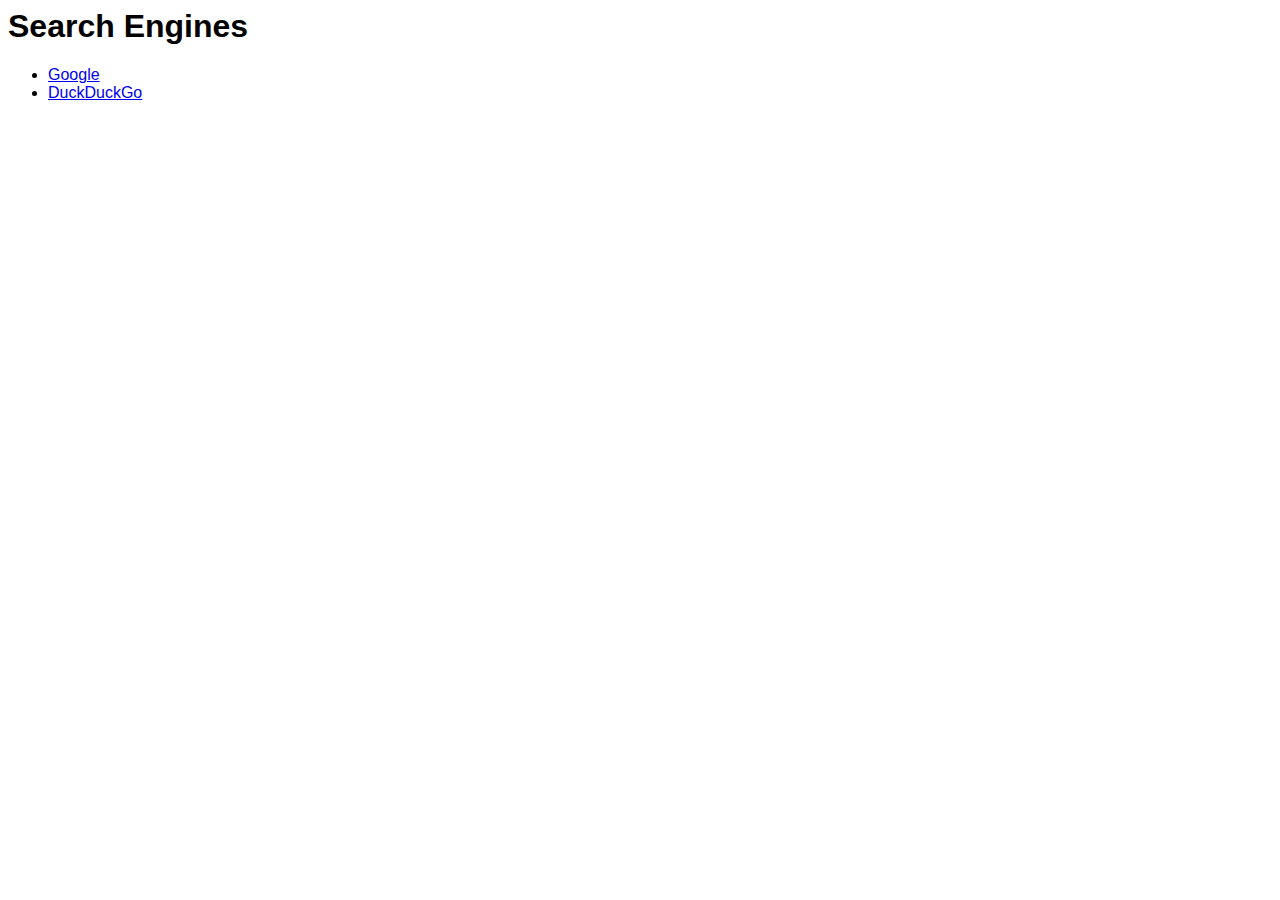
==== index.html @ 0021c601 "Changes made to README and added HTML page" ====
<style>
    body { 
	font-family: Calibri,Candara,Segoe,Segoe UI,Optima,Arial,sans-serif; 
}   
</style>
<body>
    <h1>
        Search Engines
    </h1>
        <ul>
            <li>
                <a href="https://www.google.ca/">Google</a>
            </li>
            <li>
                <a href="https://duckduckgo.com/">DuckDuckGo</a>
            </li>
        </ul>
</body>
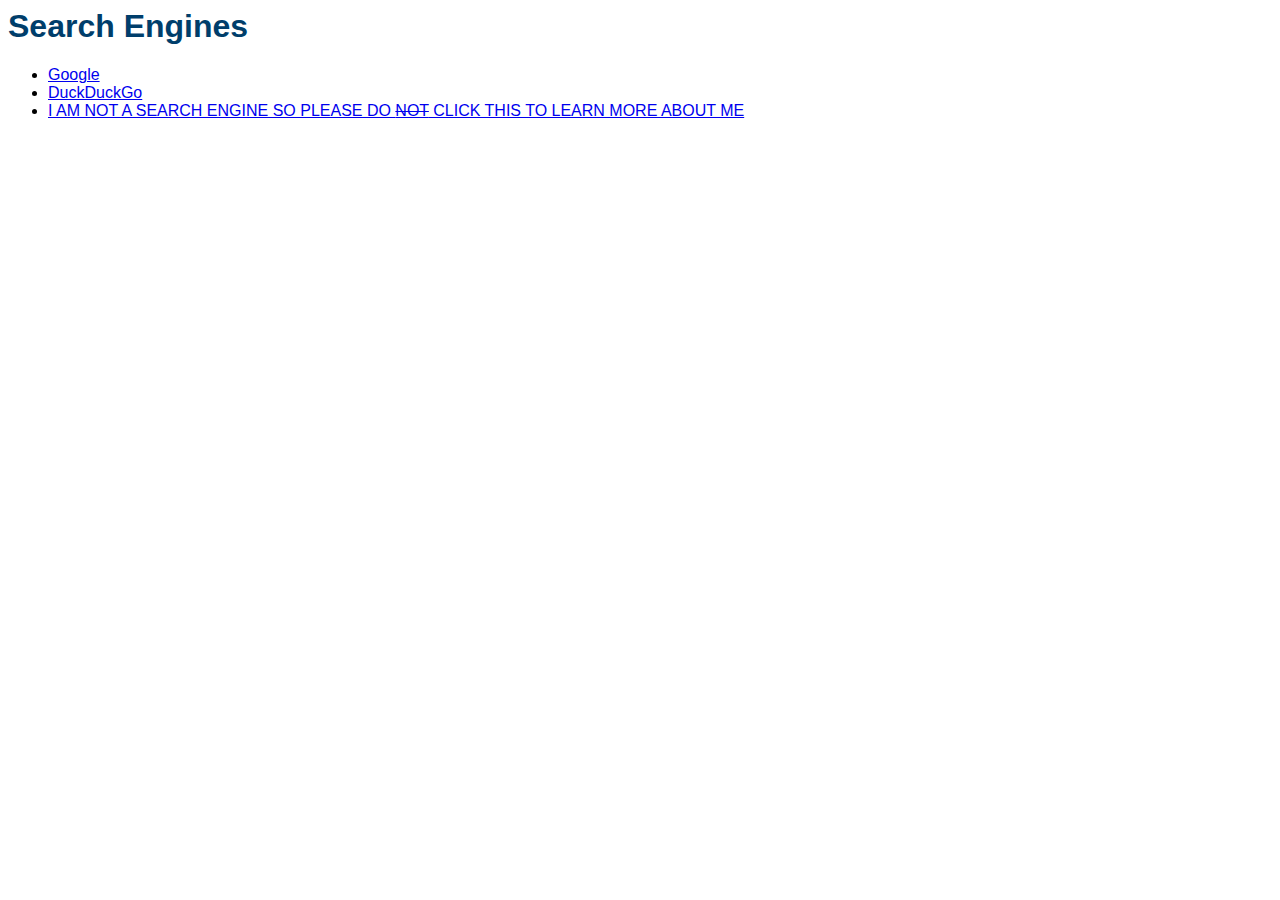
==== commit 9d501457: "This adds the requested about.html, styles.css (which applies to both about.html and index.html), an" ====
--- a/index.html
+++ b/index.html
@@ -1,8 +1,13 @@
-<style>
-    body { 
-	font-family: Calibri,Candara,Segoe,Segoe UI,Optima,Arial,sans-serif; 
-}   
-</style>
+<link rel="stylesheet" href="styles.css">
+
+<!DOCTYPE html>
+<html lang="en">
+<head>
+    <meta charset="UTF-8">
+    <meta name="viewport" content="width=device-width, initial-scale=1.0">
+    <title>About Me</title>
+    <link rel="stylesheet" href="styles.css">
+</head>
 <body>
     <h1>
         Search Engines
@@ -14,5 +19,8 @@
             <li>
                 <a href="https://duckduckgo.com/">DuckDuckGo</a>
             </li>
+            <li>
+                <a href="about.html">I AM NOT A SEARCH ENGINE SO PLEASE DO <del>NOT</del> CLICK THIS TO LEARN MORE ABOUT ME</a>
+            </li>
         </ul>
 </body>
--- a/styles.css
+++ b/styles.css
@@ -0,0 +1,7 @@
+body {
+    font-family: Calibri,Candara,Segoe,Segoe UI,Optima,Arial,sans-serif;
+}
+
+h1 {
+    color: #003e6b
+}--- a/styles.css
+++ b/styles.css
@@ -0,0 +1,7 @@
+body {
+    font-family: Calibri,Candara,Segoe,Segoe UI,Optima,Arial,sans-serif;
+}
+
+h1 {
+    color: #003e6b
+}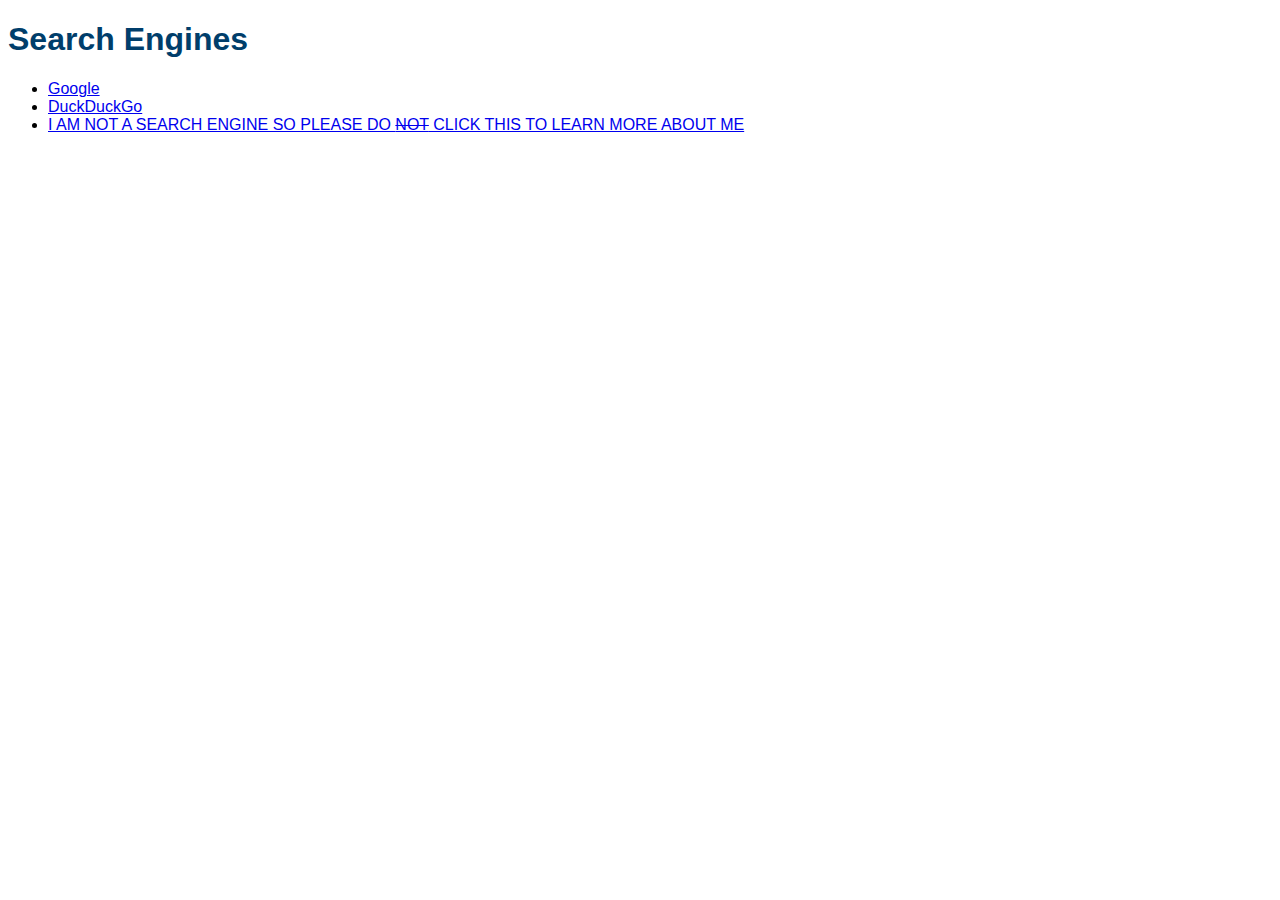
==== commit 713c151c: "Updates the index.html to use with stylesheet" ====
--- a/index.html
+++ b/index.html
@@ -1,11 +1,9 @@
-<link rel="stylesheet" href="styles.css">
-
 <!DOCTYPE html>
 <html lang="en">
 <head>
     <meta charset="UTF-8">
     <meta name="viewport" content="width=device-width, initial-scale=1.0">
-    <title>About Me</title>
+    <title>Search Engines</title>
     <link rel="stylesheet" href="styles.css">
 </head>
 <body>
--- a/styles.css
+++ b/styles.css
@@ -1,7 +1,7 @@
-body {
-    font-family: Calibri,Candara,Segoe,Segoe UI,Optima,Arial,sans-serif;
+h1 {
+    color: #003e6b;
 }
 
-h1 {
-    color: #003e6b
+body {
+    font-family: 'Gill Sans', 'Gill Sans MT', Calibri, 'Trebuchet MS', sans-serif;
 }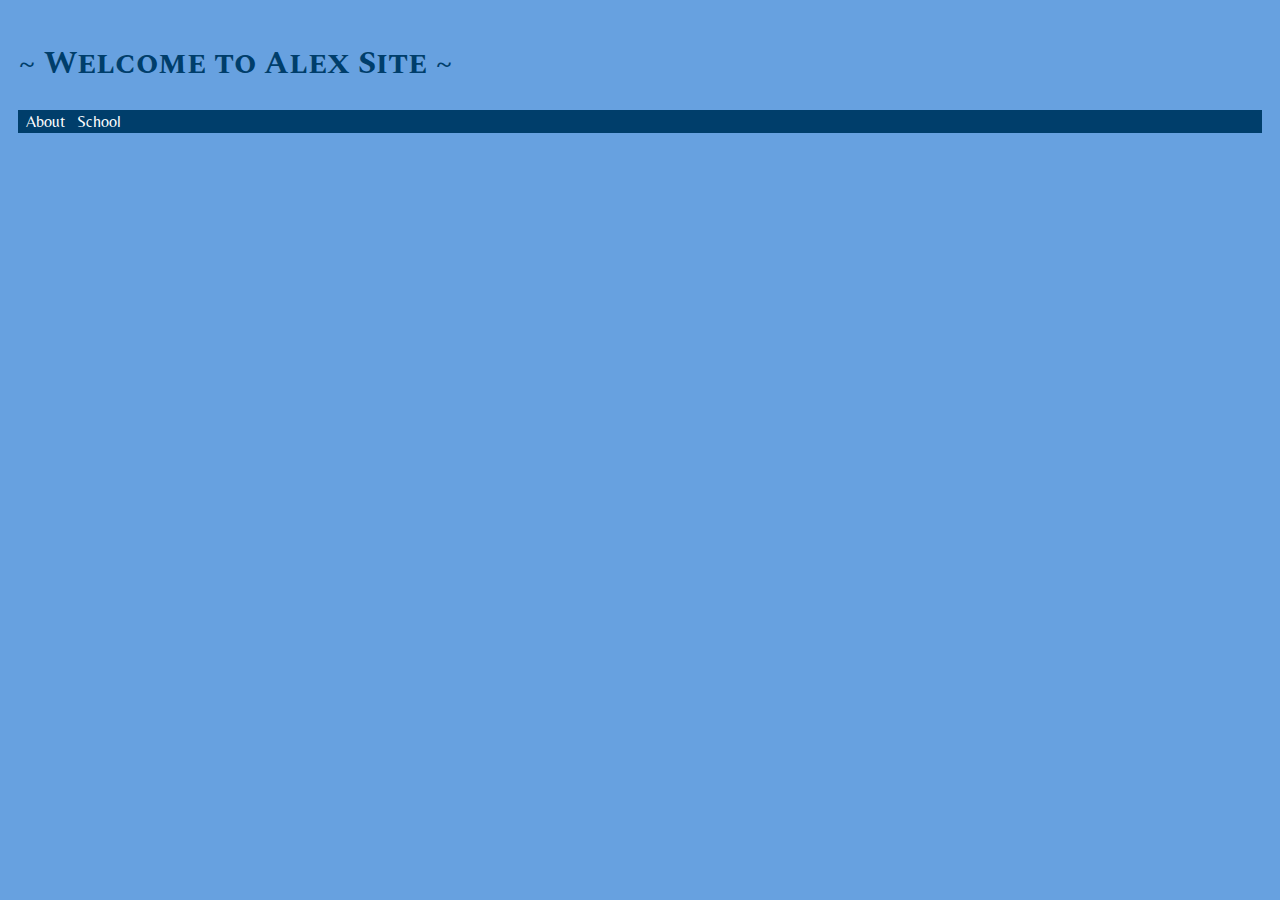
==== commit 5bae0121: "updates pre-existing files for week 5 lab" ====
--- a/index.html
+++ b/index.html
@@ -3,22 +3,20 @@
 <head>
     <meta charset="UTF-8">
     <meta name="viewport" content="width=device-width, initial-scale=1.0">
-    <title>Search Engines</title>
+    <title>Alex Site</title>
     <link rel="stylesheet" href="styles.css">
+    <link href="https://fonts.googleapis.com/css2?family=Belleza&family=Spectral+SC&display=swap" rel="stylesheet">
 </head>
 <body>
     <h1>
-        Search Engines
+        ~ Welcome to Alex Site ~
     </h1>
-        <ul>
-            <li>
-                <a href="https://www.google.ca/">Google</a>
-            </li>
-            <li>
-                <a href="https://duckduckgo.com/">DuckDuckGo</a>
-            </li>
-            <li>
-                <a href="about.html">I AM NOT A SEARCH ENGINE SO PLEASE DO <del>NOT</del> CLICK THIS TO LEARN MORE ABOUT ME</a>
-            </li>
-        </ul>
+            <ul class="navbar">
+                <li>
+                <a href="about.html">About</a>
+                </li>
+                <li>
+                    <a href="school.html">School</a>
+                </li>
+            </ul>
 </body>
--- a/styles.css
+++ b/styles.css
@@ -1,7 +1,48 @@
+/*
+font-family: 'Belleza', sans-serif;
+font-family: 'Spectral SC', serif;
+*/
+
 h1 {
+    font-family: 'Spectral SC', serif;
     color: #003e6b;
 }
 
 body {
-    font-family: 'Gill Sans', 'Gill Sans MT', Calibri, 'Trebuchet MS', sans-serif;
+    background-color: #67A1E0;
+    padding: 10px 10px;
+}
+
+.navbar {
+    font-family: 'Belleza', sans-serif;
+    display: flex;
+    list-style-type: none;
+    background-color: #003e6b;
+    padding: 2px;
+    width: auto;
+}
+
+.navbar a {
+    font-family: 'Belleza', sans-serif;
+    padding: 2px;
+    text-decoration: none;
+    color: white;
+}
+
+.navbar a:hover {
+    font-family: 'Belleza', sans-serif;
+    background-color: black;
+}
+
+.navbar li {
+    font-family: 'Belleza', sans-serif;
+    margin: 0 4px;
+}
+
+li {
+    font-family: 'Spectral SC', serif;
+}
+
+p {
+    font-family: 'Spectral SC', serif;
 }